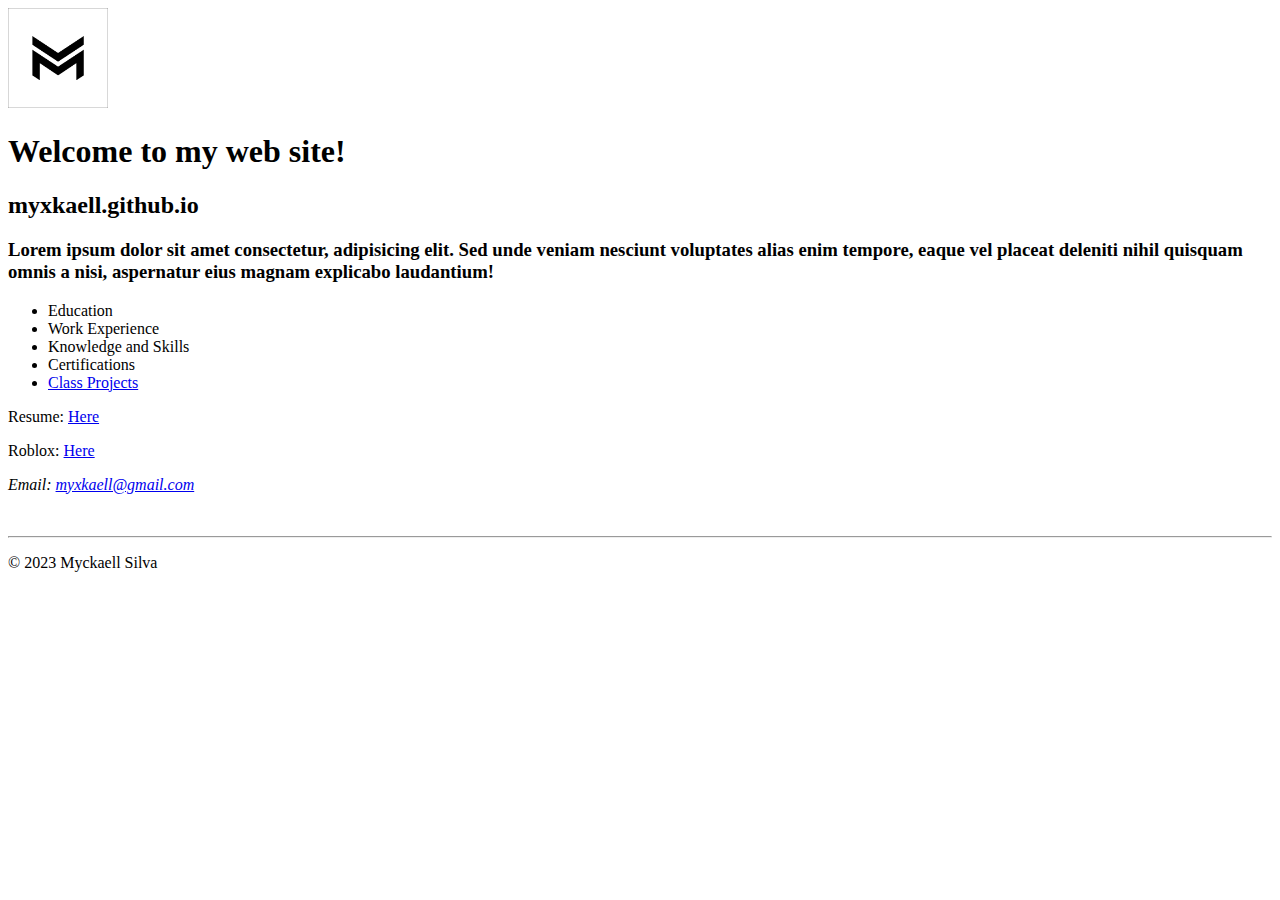
==== index.html @ 8035cf6f "Finished main and footer" ====
<!DOCTYPE html>
<html lang="en">
    <head>
        <meta charset="utf-8">
        <meta name="description" content="Myckaell's personal website">
        <meta name="keywords" content="Myckaell, SHSU, Sam Houston State University, Management Information Systems">
        <title>Myckaell</title>
    </head>
    <body>
        <header>
            <img src="images/mlogo.jpg" alt="M Logo" width="100" height="100">
        </header>
        <main>
            <h1>Welcome to my web site!</h1>
            <h2>myxkaell.github.io</h2>
            <h3>Lorem ipsum dolor sit amet consectetur, adipisicing elit. Sed unde veniam nesciunt voluptates alias enim tempore, eaque vel placeat deleniti nihil quisquam omnis a nisi, aspernatur eius magnam explicabo laudantium!</h3>
            <nav>
                <ul>
                    <li>Education</li>
                    <li>Work Experience</li>
                    <li>Knowledge and Skills</li>
                    <li>Certifications</li>
                    <li><a href="#">Class Projects</a></li>
                </ul>
            </nav>
            <p>Resume: <a href="files/Resume.docx">Here</a></p>
            <p>Roblox: <a href="https://www.roblox.com/users/348188721/profile" target="_blank">Here</a></p>
            <p><em>Email: <a href="mailto:myxkaell@gmail.com">myxkaell@gmail.com</a></em></p>
        </main>
        <br>
        <hr>
        <footer>
            <p>&copy; 2023 Myckaell Silva</p>
        </footer>
    </body>
</html>
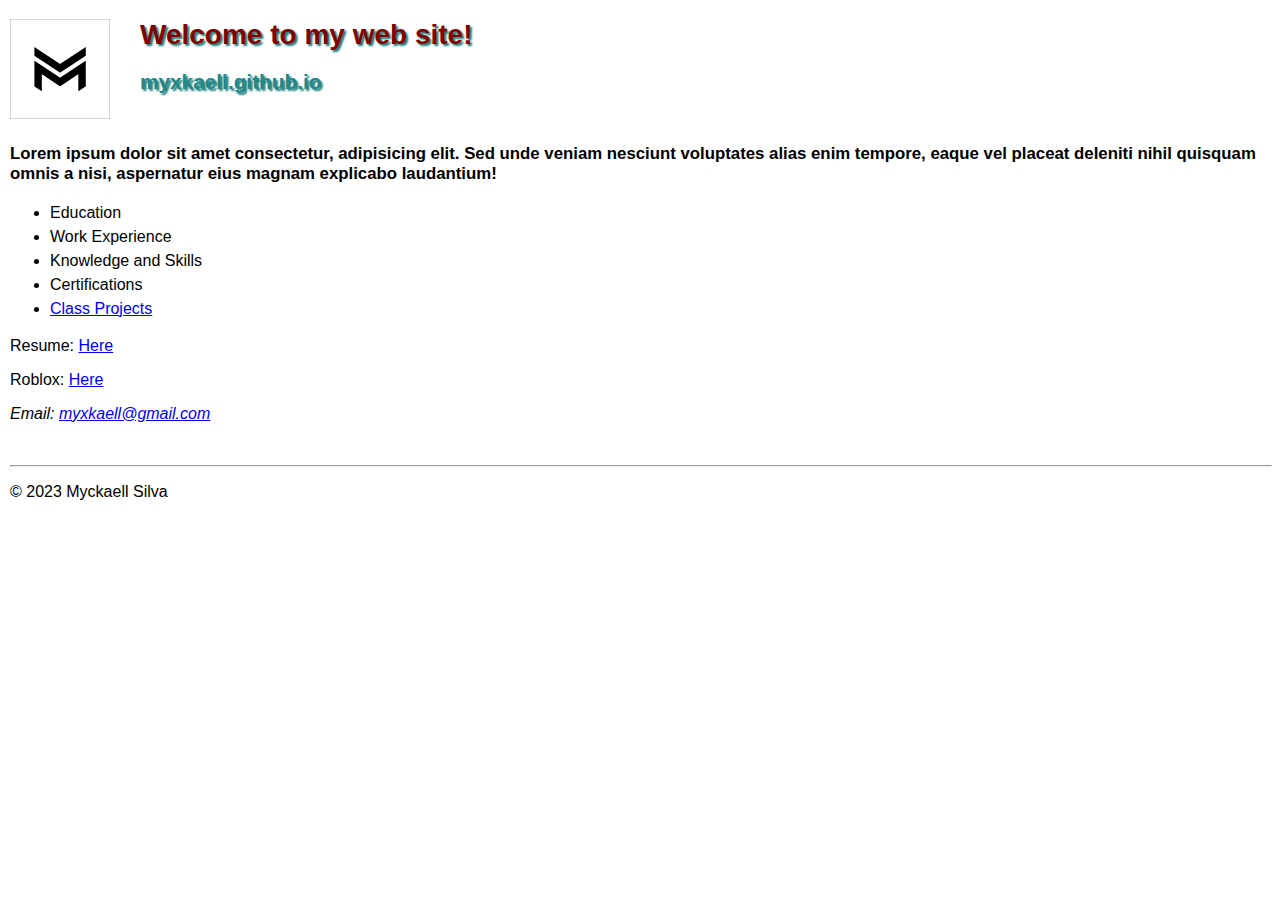
==== commit 36d870d2: "CSS" ====
--- a/index.html
+++ b/index.html
@@ -5,17 +5,18 @@
         <meta name="description" content="Myckaell's personal website">
         <meta name="keywords" content="Myckaell, SHSU, Sam Houston State University, Management Information Systems">
         <title>Myckaell</title>
+        <link rel="stylesheet" href="styles/main.css"
     </head>
     <body>
-        <header>
+        <header class>
             <img src="images/mlogo.jpg" alt="M Logo" width="100" height="100">
+            <h1 class="shadow">Welcome to my web site!</h1>
+            <h2 class="shadow">myxkaell.github.io</h2>
         </header>
         <main>
-            <h1>Welcome to my web site!</h1>
-            <h2>myxkaell.github.io</h2>
             <h3>Lorem ipsum dolor sit amet consectetur, adipisicing elit. Sed unde veniam nesciunt voluptates alias enim tempore, eaque vel placeat deleniti nihil quisquam omnis a nisi, aspernatur eius magnam explicabo laudantium!</h3>
             <nav>
-                <ul>
+                <ul id="list">
                     <li>Education</li>
                     <li>Work Experience</li>
                     <li>Knowledge and Skills</li>
@@ -23,13 +24,13 @@
                     <li><a href="#">Class Projects</a></li>
                 </ul>
             </nav>
-            <p>Resume: <a href="files/Resume.docx">Here</a></p>
+            <p>Resume: <a href="files/resume.docx">Here</a></p>
             <p>Roblox: <a href="https://www.roblox.com/users/348188721/profile" target="_blank">Here</a></p>
             <p><em>Email: <a href="mailto:myxkaell@gmail.com">myxkaell@gmail.com</a></em></p>
         </main>
         <br>
         <hr>
-        <footer>
+        <footer class="copyright">
             <p>&copy; 2023 Myckaell Silva</p>
         </footer>
     </body>
--- a/styles/main.css
+++ b/styles/main.css
@@ -0,0 +1,39 @@
+body{
+    font-family:Arial, Helvetica, sans-serif;
+    font-size:100%;
+    margin-left:10px;
+}
+a:focus, a:hover{
+    font-style:italic;
+    color: orange;
+}
+header h1{
+    font-size:175%;
+    color:maroon;
+    text-indent:30px;
+}
+header h2{
+    font-size:130%;
+    color: #288;
+    text-indent:30px;
+}
+header img{
+    float:left;
+}
+.shadow{
+    text-shadow:2px 2px 2px rgb(20,120,120);
+}
+main{
+    clear:left;
+}
+main h3{
+    margin-top:3em;
+    font-size:105%;
+}
+#list{
+    line-height:1.5em;
+}
+footer p.copyright{
+    text-align:center;
+    font-size:80%;
+}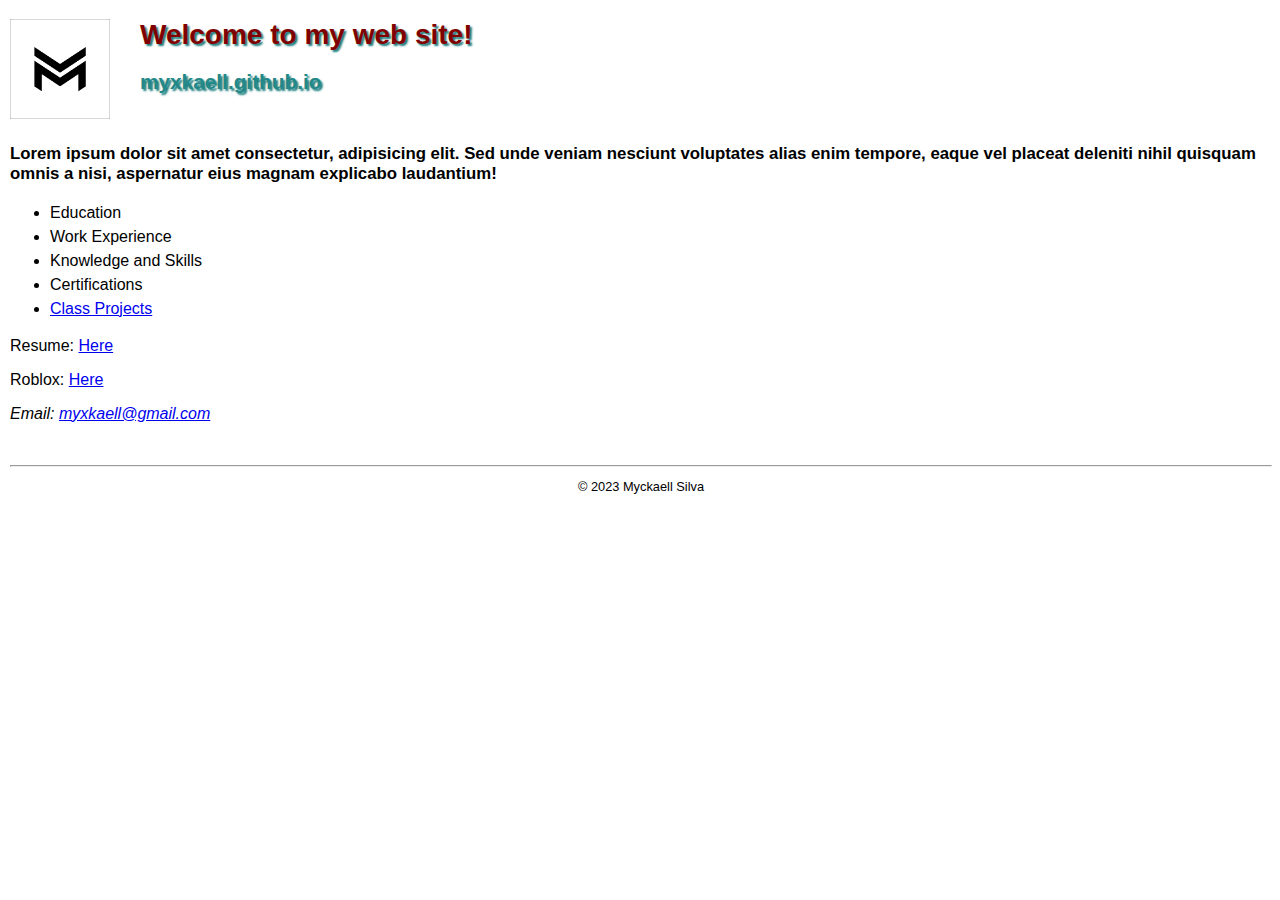
==== commit d08f0767: "moved class=copyright" ====
--- a/index.html
+++ b/index.html
@@ -30,8 +30,8 @@
         </main>
         <br>
         <hr>
-        <footer class="copyright">
-            <p>&copy; 2023 Myckaell Silva</p>
+        <footer>
+            <p class="copyright">&copy; 2023 Myckaell Silva</p>
         </footer>
     </body>
 </html>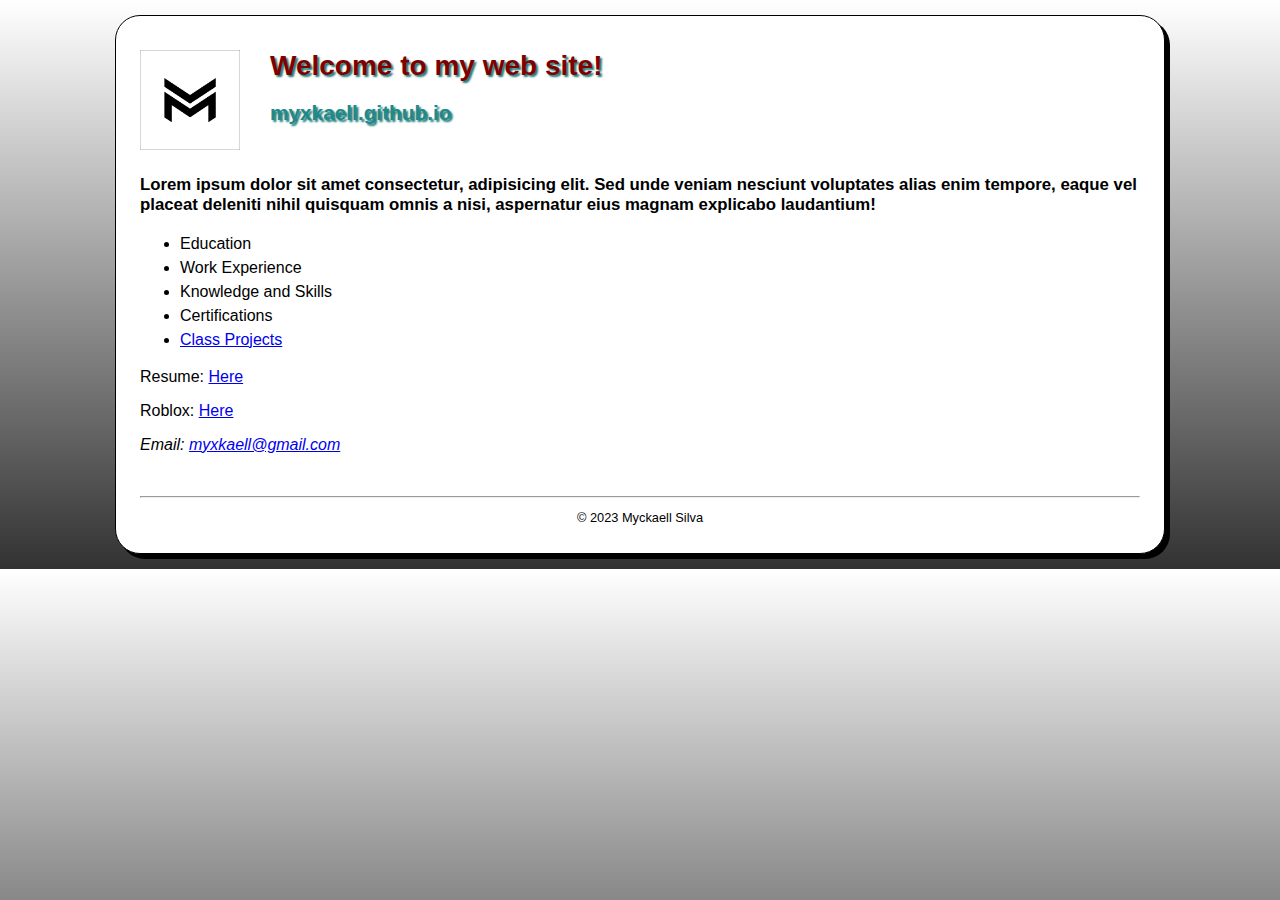
==== commit efee7807: "css" ====
--- a/index.html
+++ b/index.html
@@ -24,9 +24,11 @@
                     <li><a href="#">Class Projects</a></li>
                 </ul>
             </nav>
-            <p>Resume: <a href="files/resume.docx">Here</a></p>
-            <p>Roblox: <a href="https://www.roblox.com/users/348188721/profile" target="_blank">Here</a></p>
-            <p><em>Email: <a href="mailto:myxkaell@gmail.com">myxkaell@gmail.com</a></em></p>
+            <div class="contact">
+                <p>Resume: <a href="files/resume.docx">Here</a></p>
+                <p>Roblox: <a href="https://www.roblox.com/users/348188721/profile" target="_blank">Here</a></p>
+                <p><em>Email: <a href="mailto:myxkaell@gmail.com">myxkaell@gmail.com</a></em></p>
+            </div>
         </main>
         <br>
         <hr>
--- a/styles/main.css
+++ b/styles/main.css
@@ -1,7 +1,18 @@
+html{
+    background-image: linear-gradient(to bottom,white 0%, rgb(50, 50, 50) 100%);
+}
+
 body{
     font-family:Arial, Helvetica, sans-serif;
     font-size:100%;
-    margin-left:10px;
+    margin:15px auto;
+    padding:15px 1.5em;
+    width:1000px;
+    background-color:white;
+    border:1px solid black;
+    border-radius:25px;
+    box-shadow:5px 5px 0 0
+
 }
 a:focus, a:hover{
     font-style:italic;
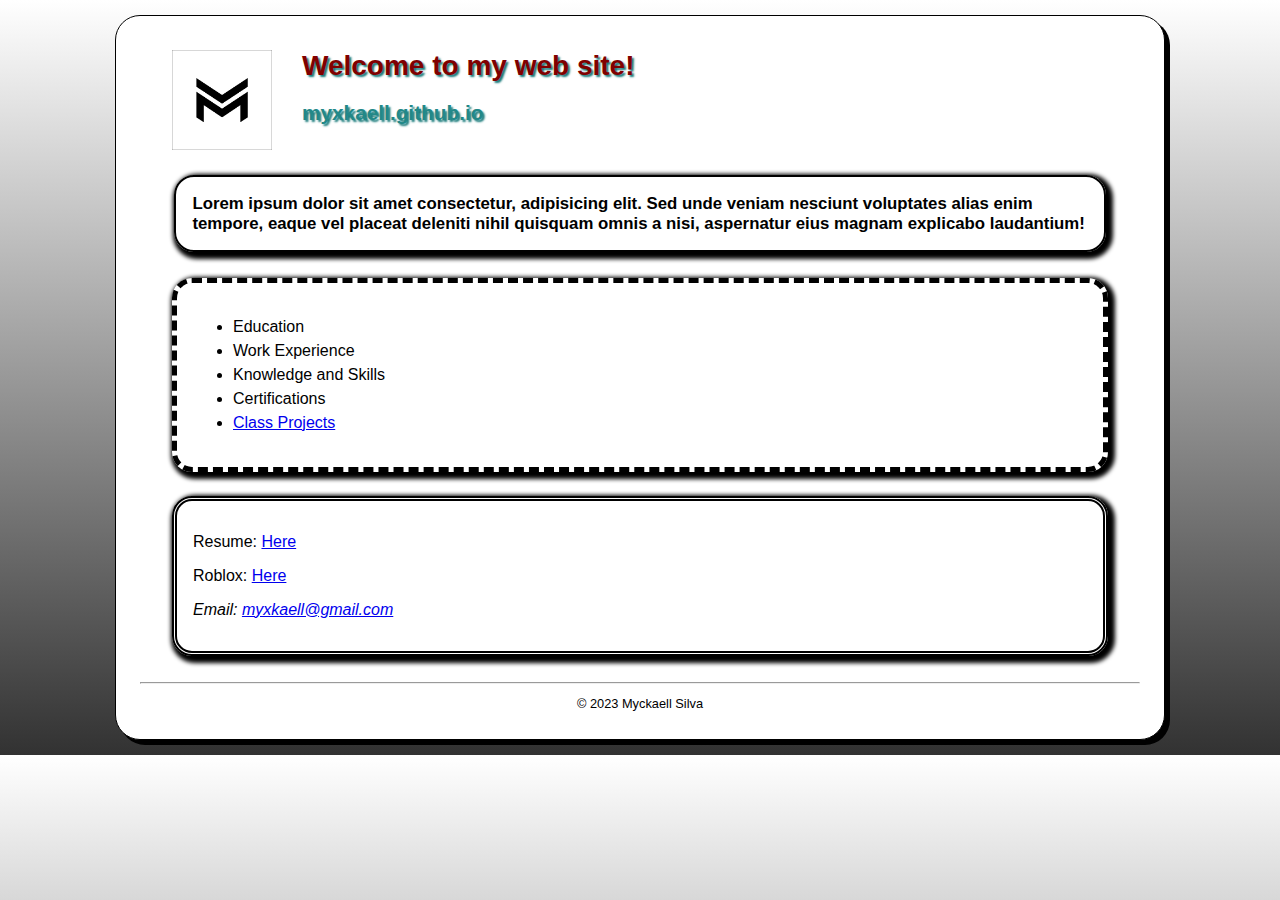
==== commit a6d68216: "html" ====
--- a/index.html
+++ b/index.html
@@ -5,7 +5,7 @@
         <meta name="description" content="Myckaell's personal website">
         <meta name="keywords" content="Myckaell, SHSU, Sam Houston State University, Management Information Systems">
         <title>Myckaell</title>
-        <link rel="stylesheet" href="styles/main.css"
+        <link rel="stylesheet" href="styles/main.css">
     </head>
     <body>
         <header class>
--- a/styles/main.css
+++ b/styles/main.css
@@ -17,6 +17,9 @@
 a:focus, a:hover{
     font-style:italic;
     color: orange;
+}
+header{
+    margin-left:2em;
 }
 header h1{
     font-size:175%;
@@ -38,13 +41,31 @@
     clear:left;
 }
 main h3{
-    margin-top:3em;
+    margin:3em 2em 1.5em;
+    border:2.5px double black;
+    border-radius:20px;
+    box-shadow:3px 3px 4px 4px black;
+    padding: 1em;
     font-size:105%;
+}
+main nav{
+    margin:1.5em 2em 1.5em;
+    border:5px dashed black;
+    border-radius:20px;
+    box-shadow:3px 3px 4px 4px black;
+    padding: 1em;
 }
 #list{
     line-height:1.5em;
 }
+div.contact{
+    margin:1.5em 2em 0em;
+    border:5px double black;
+    border-radius:20px;
+    box-shadow:3px 3px 4px 4px black;
+    padding: 1em;
+}
 footer p.copyright{
     text-align:center;
     font-size:80%;
-}+}
